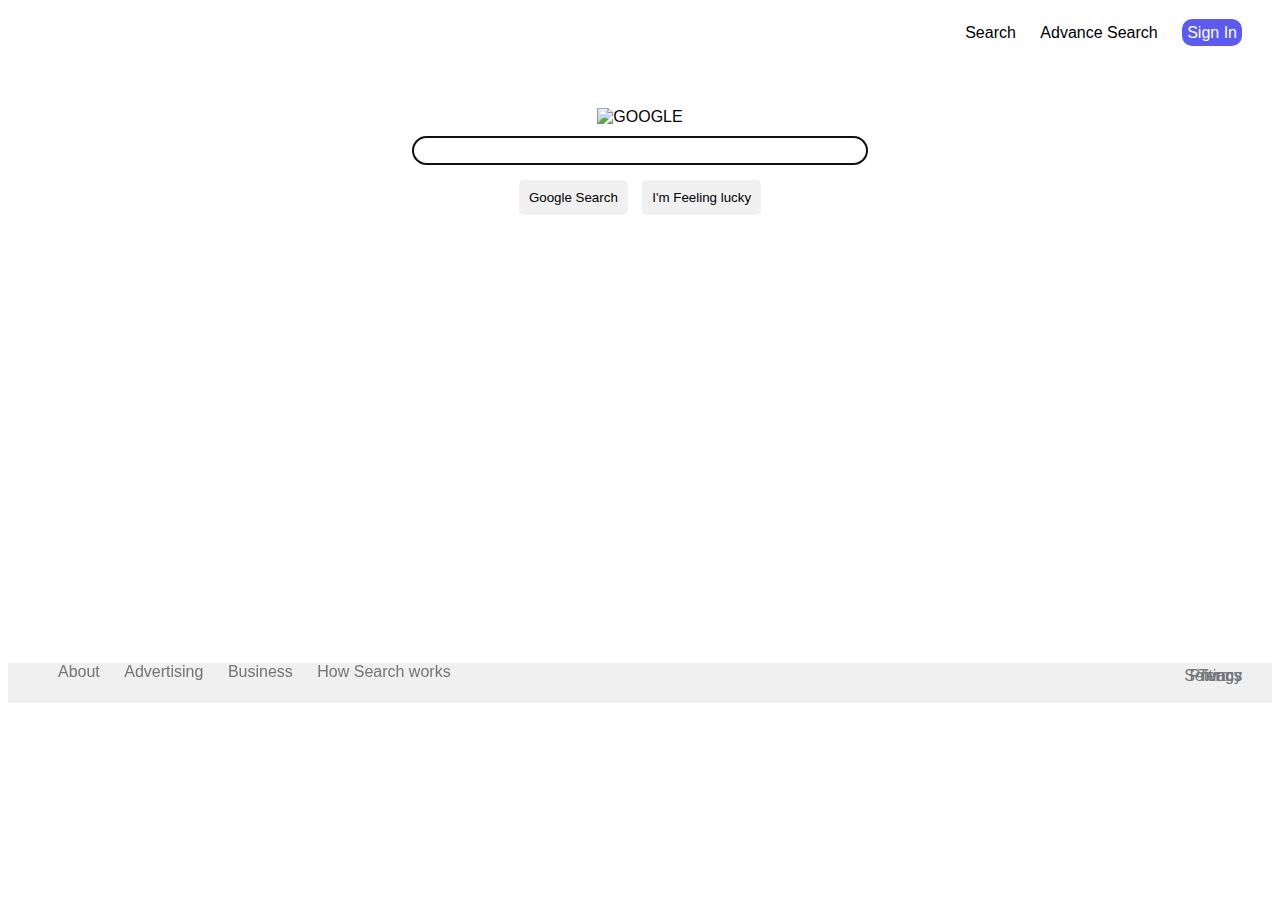
==== image.html @ bb89e898 "Add files via upload" ====
<!DOCTYPE html>
<html lang="en">
    <head>
        <title>Google</title>
        <link rel="stylesheet" href="/style.css">
        <link rel="icon" href="https://cdn.freebiesupply.com/logos/large/2x/google-g-2015-logo-png-transparent.png" type="image/icon type">

    </head>
    <body>
        <div class="header">
            <div class="navLinks">
                <ul>
                    <li><a href="./index.html">Search</a></li>
                    <li><a href="./advancesearch.html">Advance Search</a></li>
                    <li><a href="https://mail.google.com" target="_blank" id="gmail">Sign In</a></li>
                </ul>
            </div>
        </div>
        <div class="form">
            <span class="img">
                <img src="https://www.google.com/images/branding/googlelogo/1x/googlelogo_color_272x92dp.png" alt="GOOGLE">
            </span>    
            <form action="https://www.google.com/search" data-submitfalse="q" method="GET" name="f" role="search">
                <input type="hidden" name="tbm" value="isch">
                <input type="text" name="q" autofocus id="search">
                <span id="submit">
                    <input type="submit" value="Google Search">
                    <input type="submit" value="I'm Feeling lucky" >
                </span>
            </form>
        </div>
        <div class="footer">
            <div class="footer_links">
                <ul class="left">
                    <li><a href="#">About</a></li>
                    <li><a href="#">Advertising</a></li>
                    <li><a href="#">Business</a></li>
                    <li><a href="#">How Search works</a></li>
                </ul>
                <ul class="right">
                    <li><a href="#">Privacy</a></li>
                    <li><a href="#">Terms</a></li>
                    <li><a href="#">Settings</a></li>
                </ul>
            </div>
        </div>
    </body>
</html>
---- style.css ----
body {
  font-family: -apple-system, BlinkMacSystemFont, 'Segoe UI', Roboto, Oxygen, Ubuntu, Cantarell, 'Open Sans', 'Helvetica Neue', sans-serif;
}

.header {
  height: 100px;
}

.navLinks {
  float: right;
}

.navLinks ul {
  margin-right: 20px;
}

.navLinks ul li {
  display: inline;
  list-style: none;
  margin: 10px;
}

.navLinks ul li a {
  text-decoration: none;
  color: black;
}

.navLinks ul li a:hover {
  text-decoration: underline;
}

#gmail {
  background: #5b5bf3;
  width: 200px;
  height: 30px;
  padding: 5px;
  color: white;
  text-decoration: none;
  border-radius: 10px;
}

.form {
  text-align: center;
  margin-top: 0px;
  height: 300px;
}

.img {
  padding-bottom: 40px;
  margin-top: 0;
}

.form input {
  display: block;
  text-align: center;
  margin: 10px auto;
}

#search {
  width: 450px;
  height: 25px;
  border: 1px solid lightgray;
  border-radius: 15px;
}

#submit input {
  margin: 5px;
  display: inline;
  background: #F0F0F0;
  padding: 10px;
  border-radius: 5px;
  border-style: none;
}

#submit input:hover {
  cursor: pointer;
}

.langlinks {
  display: inline;
  margin-top: auto;
  text-align: center;
  font-size: .9rem;
}

.langlinks ul {
  margin-top: -80px;
}

.langlinks ul li {
  display: inline;
  padding: 3px;
}

.langlinks ul li a {
  text-align: center;
  text-decoration: none;
}

.langlinks ul li a:hover {
  text-decoration: underline;
}

.footer {
  height: 40px;
  background: #F0F0F0;
  margin-top: 255px;
}

.left li {
  list-style: none;
  display: inline;
}

.left li a {
  color: #70757A;
  text-decoration: none;
}

.right li a {
  color: #70757A;
  text-decoration: none;
}

.right li {
  list-style: none;
  display: inline;
  float: right;
  margin-top: -40px;
  margin-right: 20px;
}

.footer_links ul li {
  padding: 10px;
}

.footer_links ul li a:hover {
  text-decoration: underline;
}
/*# sourceMappingURL=style.css.map */
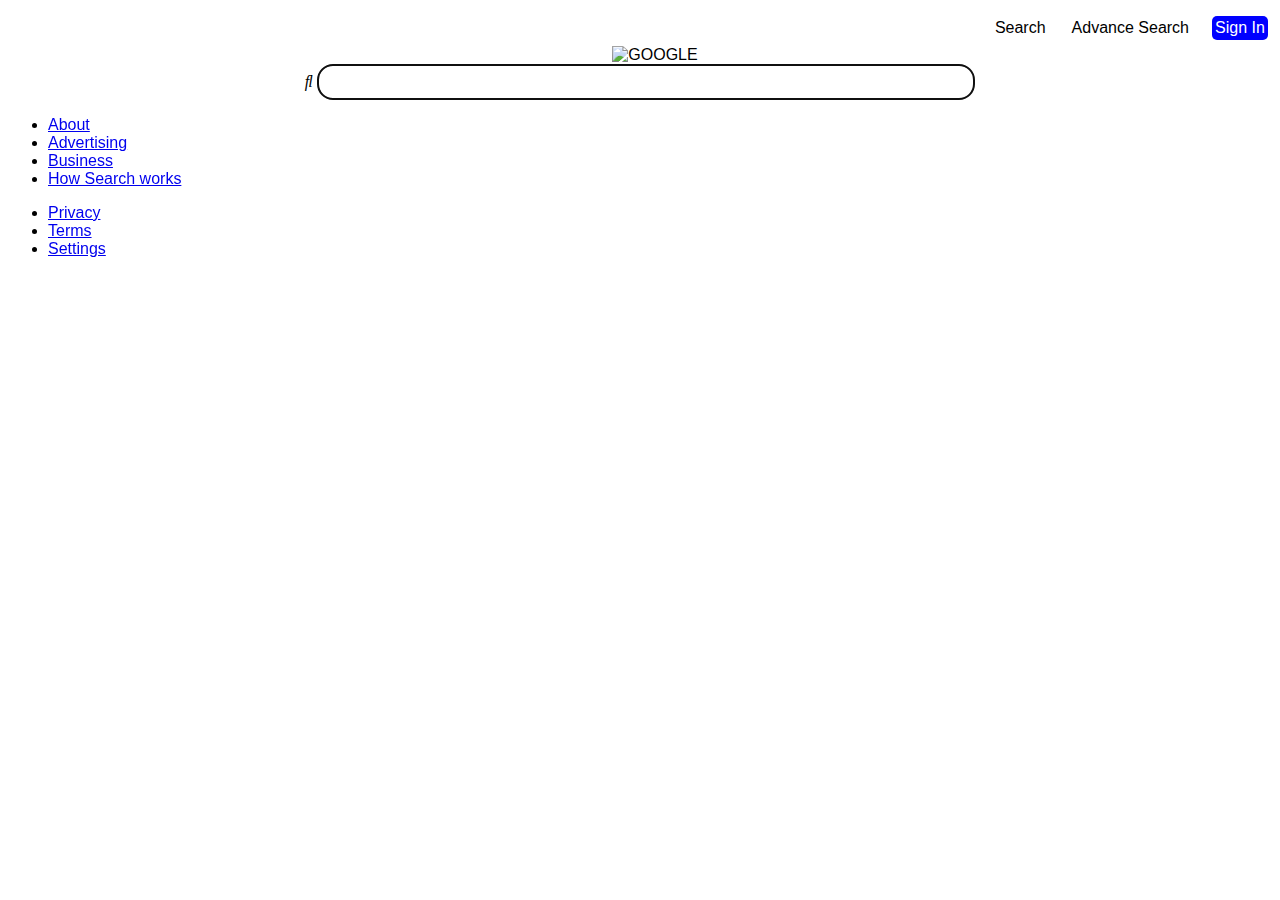
==== commit 137b9124: "Add files via upload" ====
--- a/image.html
+++ b/image.html
@@ -1,47 +1,48 @@
 <!DOCTYPE html>
 <html lang="en">
     <head>
-        <title>Google</title>
-        <link rel="stylesheet" href="/style.css">
+        <title>Google Images</title>
+        <link rel="stylesheet" href="./image.css">
         <link rel="icon" href="https://cdn.freebiesupply.com/logos/large/2x/google-g-2015-logo-png-transparent.png" type="image/icon type">
-
+        <link rel="stylesheet" href=" https://cdnjs.cloudflare.com/ajax/libs/font-awesome/4.7.0/css/font-awesome.min.css">
+        <script src="https://kit.fontawesome.com/2674a37913.js" crossorigin="anonymous"></script>
     </head>
     <body>
         <div class="header">
             <div class="navLinks">
                 <ul>
+                    <li><a href="https://mail.google.com" style="color: white;"target="_blank" id="gmail">Sign In</a></li>
+                    <li><a href="./advancesearch.html">Advance Search</a></li>
                     <li><a href="./index.html">Search</a></li>
-                    <li><a href="./advancesearch.html">Advance Search</a></li>
-                    <li><a href="https://mail.google.com" target="_blank" id="gmail">Sign In</a></li>
+                    
                 </ul>
             </div>
         </div>
         <div class="form">
             <span class="img">
-                <img src="https://www.google.com/images/branding/googlelogo/1x/googlelogo_color_272x92dp.png" alt="GOOGLE">
+                <img src="./Screenshot 2021-10-05 121453.png" alt="GOOGLE">
             </span>    
             <form action="https://www.google.com/search" data-submitfalse="q" method="GET" name="f" role="search">
                 <input type="hidden" name="tbm" value="isch">
-                <input type="text" name="q" autofocus id="search">
-                <span id="submit">
-                    <input type="submit" value="Google Search">
-                    <input type="submit" value="I'm Feeling lucky" >
-                </span>
+                <i class="fas fa-search"></i>
+                <input type="text" name="q" autofocus id="search" >
             </form>
         </div>
         <div class="footer">
-            <div class="footer_links">
+            <div class="left_links">
                 <ul class="left">
                     <li><a href="#">About</a></li>
                     <li><a href="#">Advertising</a></li>
                     <li><a href="#">Business</a></li>
                     <li><a href="#">How Search works</a></li>
                 </ul>
+            <div class="right_links">
                 <ul class="right">
                     <li><a href="#">Privacy</a></li>
                     <li><a href="#">Terms</a></li>
                     <li><a href="#">Settings</a></li>
                 </ul>
+            </div>    
             </div>
         </div>
     </body>
--- a/image.css
+++ b/image.css
@@ -0,0 +1,50 @@
+body {
+  font-family: -apple-system, BlinkMacSystemFont, 'Segoe UI', Roboto, Oxygen, Ubuntu, Cantarell, 'Open Sans', 'Helvetica Neue', sans-serif;
+}
+
+.header {
+  height: 30px;
+  width: 100vw;
+}
+
+.navLinks ul li {
+  display: inline;
+  color: black;
+  margin-right: 25px;
+}
+
+.navLinks ul li a {
+  float: right;
+  text-decoration: none;
+  padding: 3px;
+  color: #000;
+  margin-right: 20px;
+}
+
+.navLinks ul li a:hover {
+  text-decoration: underline;
+}
+
+a[href="https://mail.google.com"] {
+  background-color: blue;
+  padding: 5px;
+  width: 50px;
+  color: wheat;
+  border-radius: 5px;
+}
+
+.form {
+  text-align: center;
+}
+
+.img {
+  margin-left: 30px;
+}
+
+#search {
+  width: 650px;
+  border-radius: 15px;
+  border-color: lightgray;
+  height: 30px;
+}
+/*# sourceMappingURL=image.css.map */